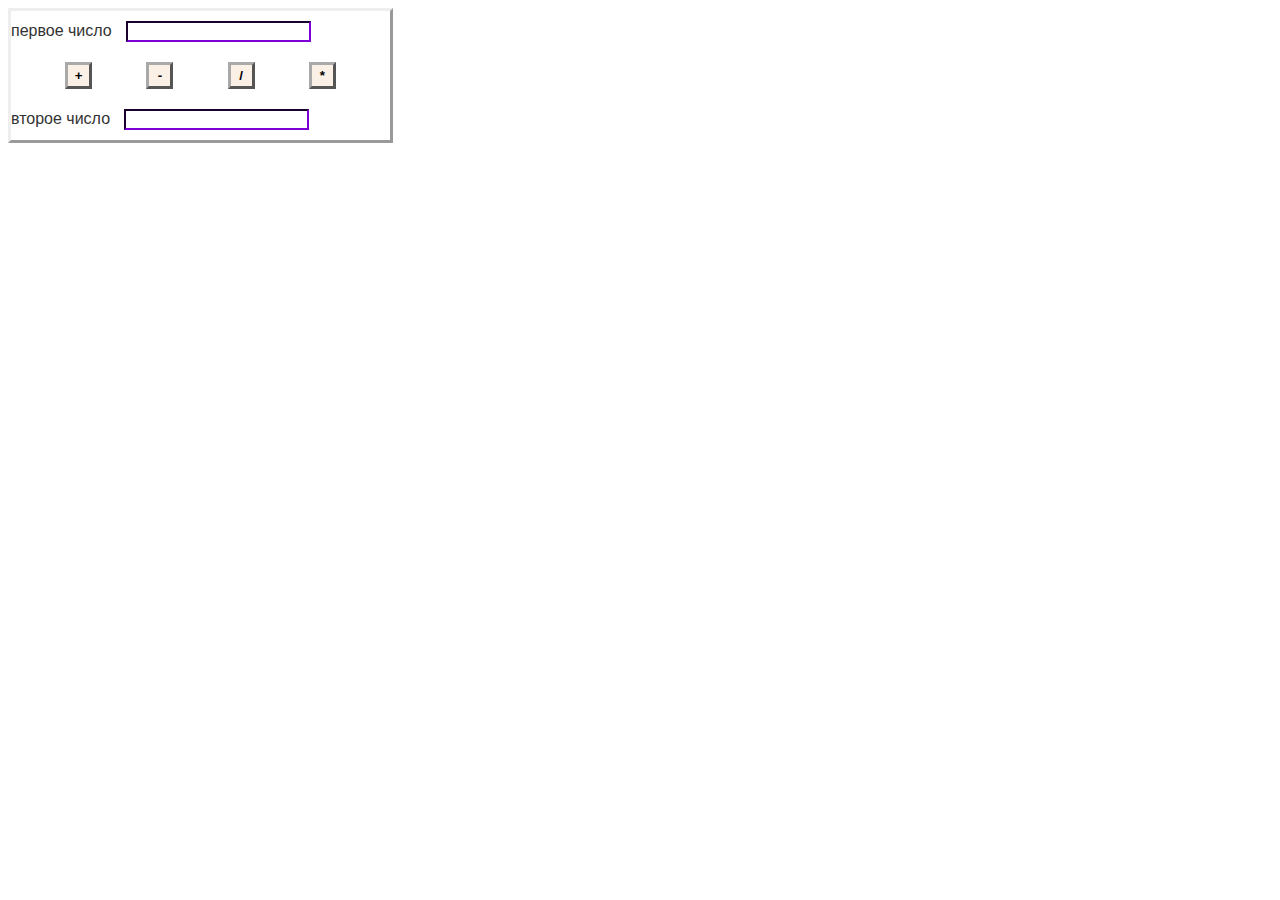
==== index.html @ fedec420 "added simple style" ====
<!DOCTYPE html>
<html lang="en">
<head>
    <meta charset="UTF-8">
    <title>JS Practice</title>
    <meta name="keywords" content="Beginner, HTML, CSS">
    <meta name="description" content="Intern's web-project">
    <meta name="author" content="Daria Genze">
    <link rel="stylesheet" href="styles/styles.css">
</head>
<body>
<div class="wrap">
    <div>
        <label for="firstNum">первое число</label>
        <input id="firstNum" type="number" name="1num">

        <div class="signs">
            <button id="plus" class="sign">+</button>
            <button id="minus" class="sign">-</button>
            <button id="division" class="sign">/</button>
            <button id="multiply" class="sign">*</button>
        </div>



        <label for="secondNum">второе число</label>
        <input id="secondNum" type="number" name="2num">
    </div>
</div>


<script src="scripts/script.js"></script>

</body>
</html>
---- styles/styles.css ----
.signs {
    display: flex;
    justify-content: space-evenly;

    margin: 10px 0;
}

.sign {
    width: 27px;
    height: 27px;
    background-color: linen;
    border: darkgray outset;
    font-weight: bold;
}

.sign:hover { opacity: 0.7}
.sign:active { border-color: indigo}

label {
    font-family: Arial, serif;
    color: #333;
}

input {
    border-color: indigo;
    margin: 10px;
}

.wrap {
    width: 30%;
    border-style: outset;
}
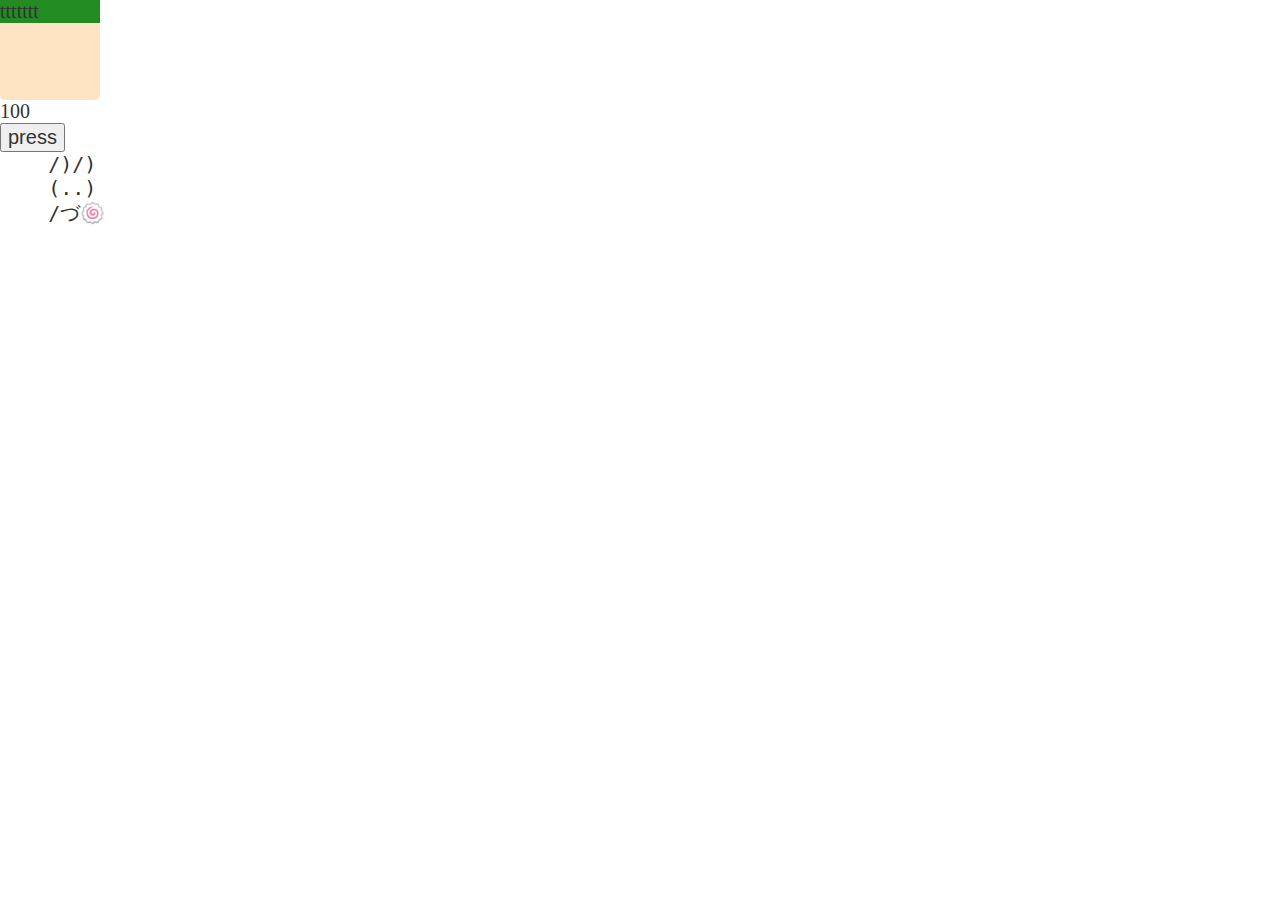
==== commit debe3605: "initial commit" ====
--- a/index.html
+++ b/index.html
@@ -9,23 +9,21 @@
     <link rel="stylesheet" href="styles/styles.css">
 </head>
 <body>
-<div class="wrap">
-    <div>
-        <label for="firstNum">первое число</label>
-        <input id="firstNum" type="number" name="1num">
 
-        <div class="signs">
-            <button id="plus" class="sign">+</button>
-            <button id="minus" class="sign">-</button>
-            <button id="division" class="sign">/</button>
-            <button id="multiply" class="sign">*</button>
-        </div>
+<div id="parent">
+    <div id="ttt">ttttttt</div>
+</div>
 
+<p id="hunger">100</p>
+<button id="btn">press</button>
 
+<div id="bunny">
+    <pre>
+    /)/)
+    (..)
+    /づ🍥
+    </pre>
 
-        <label for="secondNum">второе число</label>
-        <input id="secondNum" type="number" name="2num">
-    </div>
 </div>
 
 
--- a/styles/styles.css
+++ b/styles/styles.css
@@ -1,32 +1,22 @@
-.signs {
-    display: flex;
-    justify-content: space-evenly;
 
-    margin: 10px 0;
-}
-
-.sign {
-    width: 27px;
-    height: 27px;
-    background-color: linen;
-    border: darkgray outset;
-    font-weight: bold;
-}
-
-.sign:hover { opacity: 0.7}
-.sign:active { border-color: indigo}
-
-label {
-    font-family: Arial, serif;
+* {
+    margin: 0;
+    box-sizing: border-box;
+    font-size: 20px;
     color: #333;
 }
 
-input {
-    border-color: indigo;
-    margin: 10px;
+
+#ttt {
+    background-color: forestgreen;
 }
 
-.wrap {
-    width: 30%;
-    border-style: outset;
-}+#parent {
+    background-color: bisque;
+    width: 100px;
+    height: 100px;
+    border-radius: 5px;
+    cursor: grab;
+}
+
+
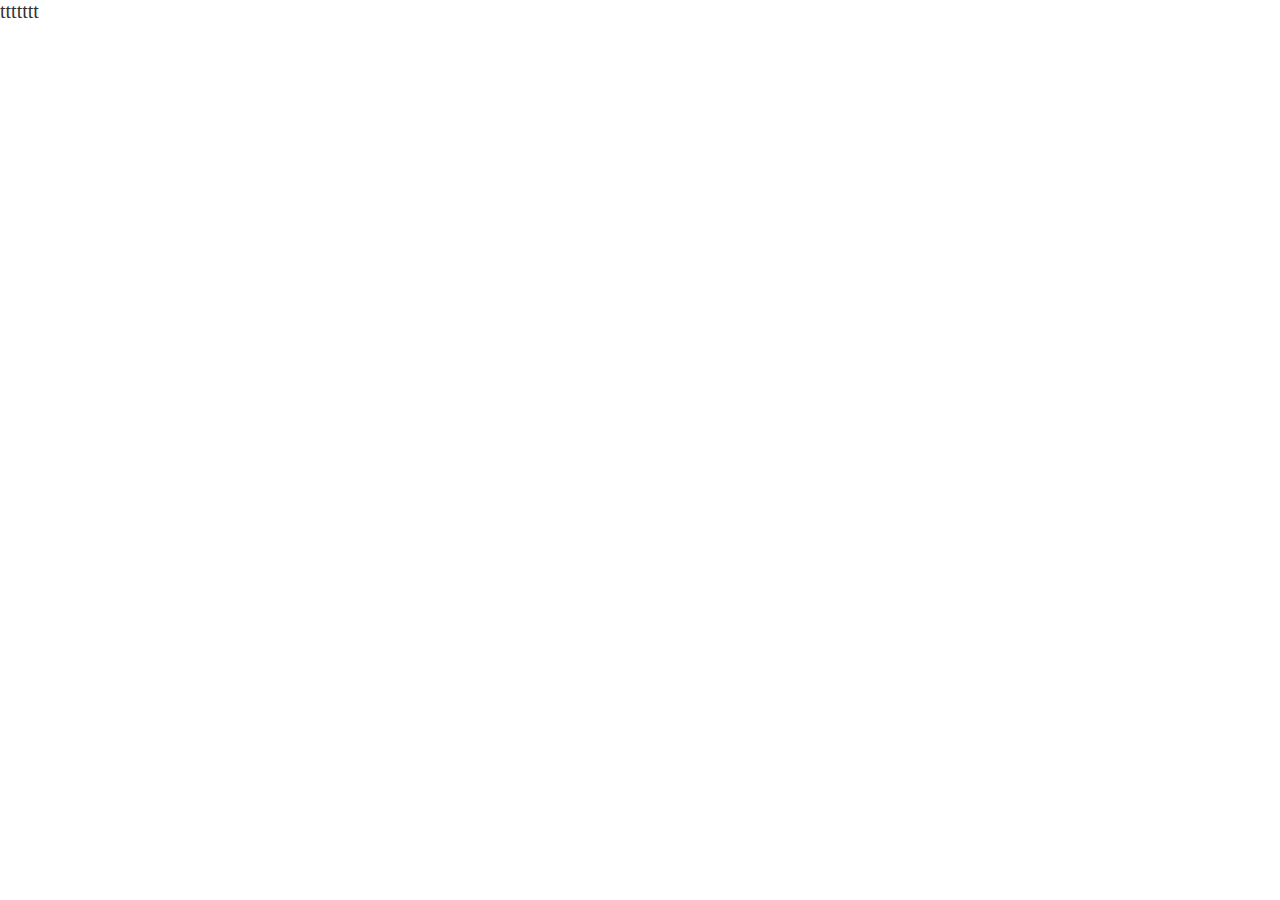
==== commit 4a8e0900: "finished a couple of exercises on arrays" ====
--- a/index.html
+++ b/index.html
@@ -10,21 +10,8 @@
 </head>
 <body>
 
-<div id="parent">
-    <div id="ttt">ttttttt</div>
-</div>
 
-<p id="hunger">100</p>
-<button id="btn">press</button>
-
-<div id="bunny">
-    <pre>
-    /)/)
-    (..)
-    /づ🍥
-    </pre>
-
-</div>
+<div id="ttt">ttttttt</div>
 
 
 <script src="scripts/script.js"></script>
--- a/styles/styles.css
+++ b/styles/styles.css
@@ -7,12 +7,8 @@
 }
 
 
-#ttt {
-    background-color: forestgreen;
-}
-
-#parent {
-    background-color: bisque;
+.ball {
+    background-color: indigo;
     width: 100px;
     height: 100px;
     border-radius: 5px;
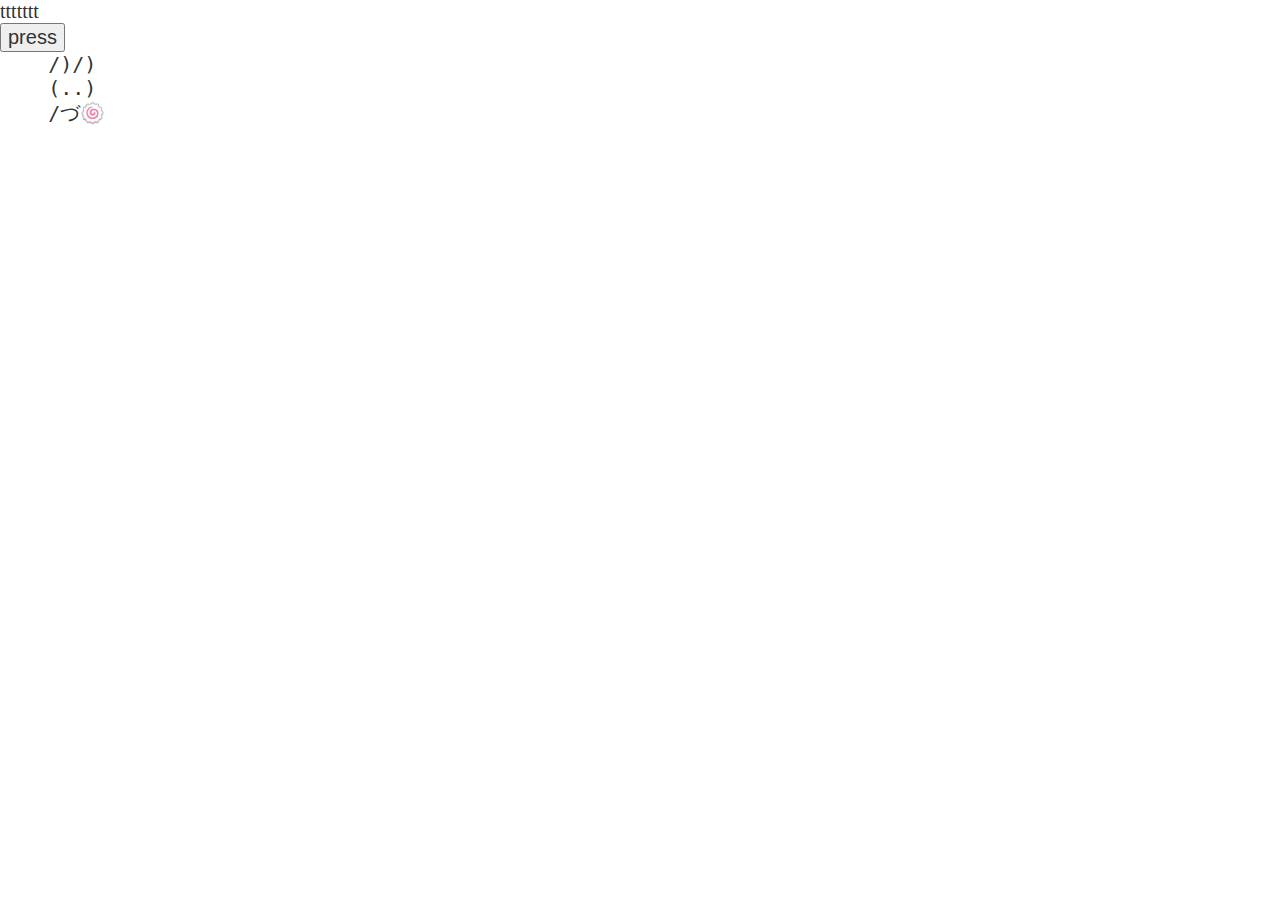
==== commit d633f5b9: "modified classes" ====
--- a/index.html
+++ b/index.html
@@ -10,11 +10,24 @@
 </head>
 <body>
 
+<div id="parent">
+    <div id="ttt">ttttttt</div>
+</div>
 
-<div id="ttt">ttttttt</div>
+<p id="hunger"></p>
+<button id="btn">press</button>
+
+<div id="bunny">
+    <pre>
+    /)/)
+    (..)
+    /づ🍥
+    </pre>
+
+</div>
 
 
-<script src="scripts/script.js"></script>
+<script src="scripts/module.js"></script>
 
 </body>
 </html>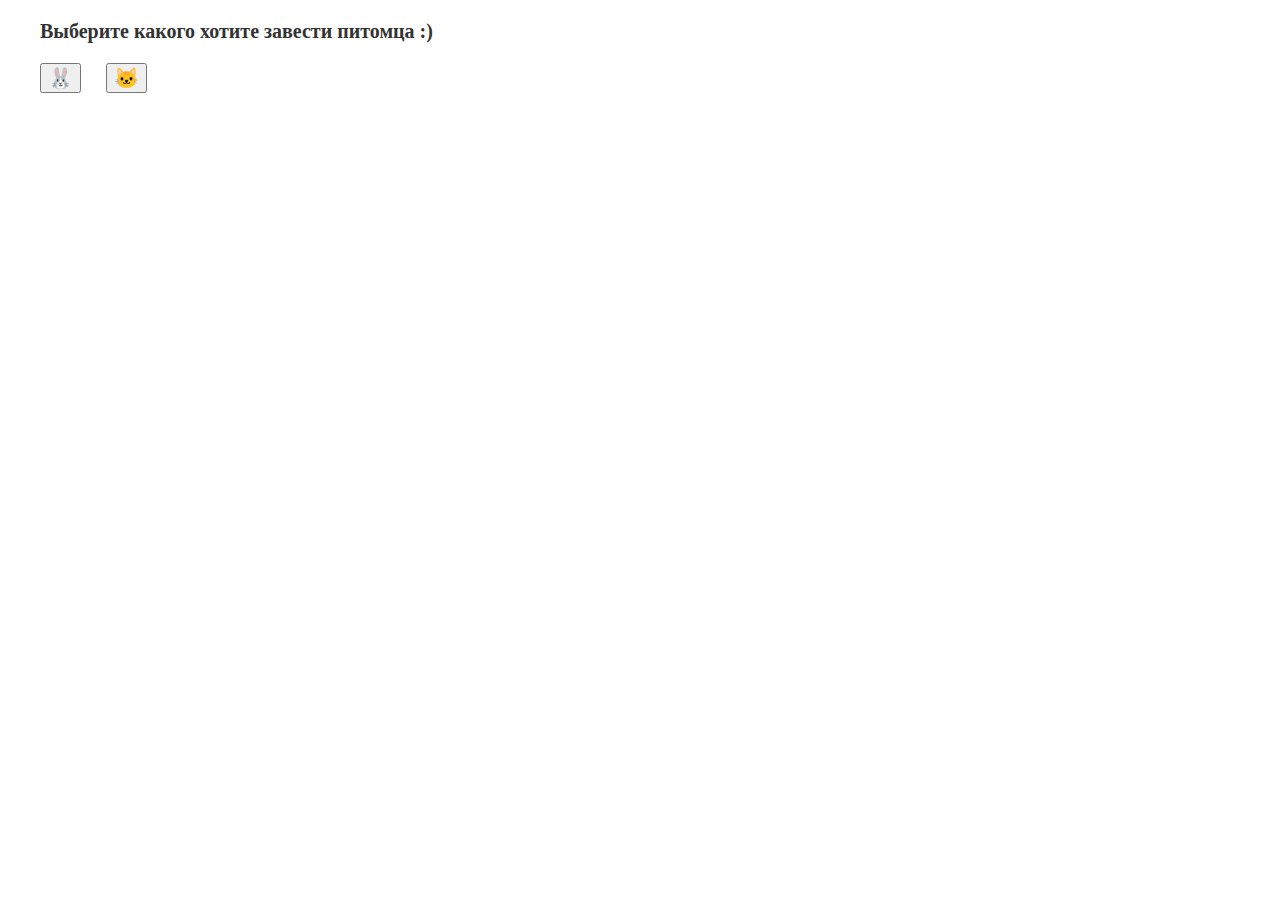
==== commit 2fd50310: "finished 'beta' version" ====
--- a/index.html
+++ b/index.html
@@ -8,22 +8,42 @@
     <meta name="author" content="Daria Genze">
     <link rel="stylesheet" href="styles/styles.css">
 </head>
-<body>
+<body class="page day">
 
-<div id="parent">
-    <div id="ttt">ttttttt</div>
+<button id="tryagain">попробовать снова :(</button>
+<div id="petPick">
+    <h1>Выберите какого хотите завести питомца :)</h1>
+    <button id="bunnyBtn">🐰</button>
+    <button id="catBtn">🐱</button>
 </div>
 
-<p id="hunger"></p>
-<button id="btn">press</button>
 
-<div id="bunny">
-    <pre>
-    /)/)
-    (..)
-    /づ🍥
-    </pre>
+<div id="tamagochiMenu">
+    <h1 id="welcome"></h1>
 
+    <p id="hunger"></p>
+
+    <p id="feedLabel">покормитб</p>
+    <div id="feedSection">
+        <button id="strobery">🍓</button>
+        <button id="burgir">🍔</button>
+        <button id="pinza">🍕</button>
+    </div>
+
+    <button id="sayHi">сказать привет!</button>
+    <p id="hungerAlert">покормите своего зверька!!</p>
+    <img id="lamp" src="assets/lamp.png">
+
+
+</div>
+
+
+
+<button id="jump">прыгай, зайчик!</button>
+<button id="pet">погладить кису</button>
+
+<div >
+    <img id="petImg" src="">
 </div>
 
 
--- a/styles/styles.css
+++ b/styles/styles.css
@@ -1,14 +1,46 @@
 
 * {
-    margin: 0;
+    margin: 10px;
     box-sizing: border-box;
     font-size: 20px;
     color: #333;
 }
 
+body {
+    position: relative;
+}
 
-.ball {
-    background-color: indigo;
+.night {
+    background-color: slategray;
+}
+.day {
+    background-color: white;
+}
+
+
+.cat_animated {
+    background-image: url("assets/cat/animated-cat.gif");
+}
+
+#lamp {
+    height: 400px;
+    position: absolute;
+    right: 50%;
+    cursor: pointer;
+}
+
+#hunger {
+    width: 20em;
+}
+
+#hungerAlert {
+    background-color: darksalmon;
+    position: relative;
+    margin-left: 50%;
+}
+
+#parent {
+    background-color: bisque;
     width: 100px;
     height: 100px;
     border-radius: 5px;
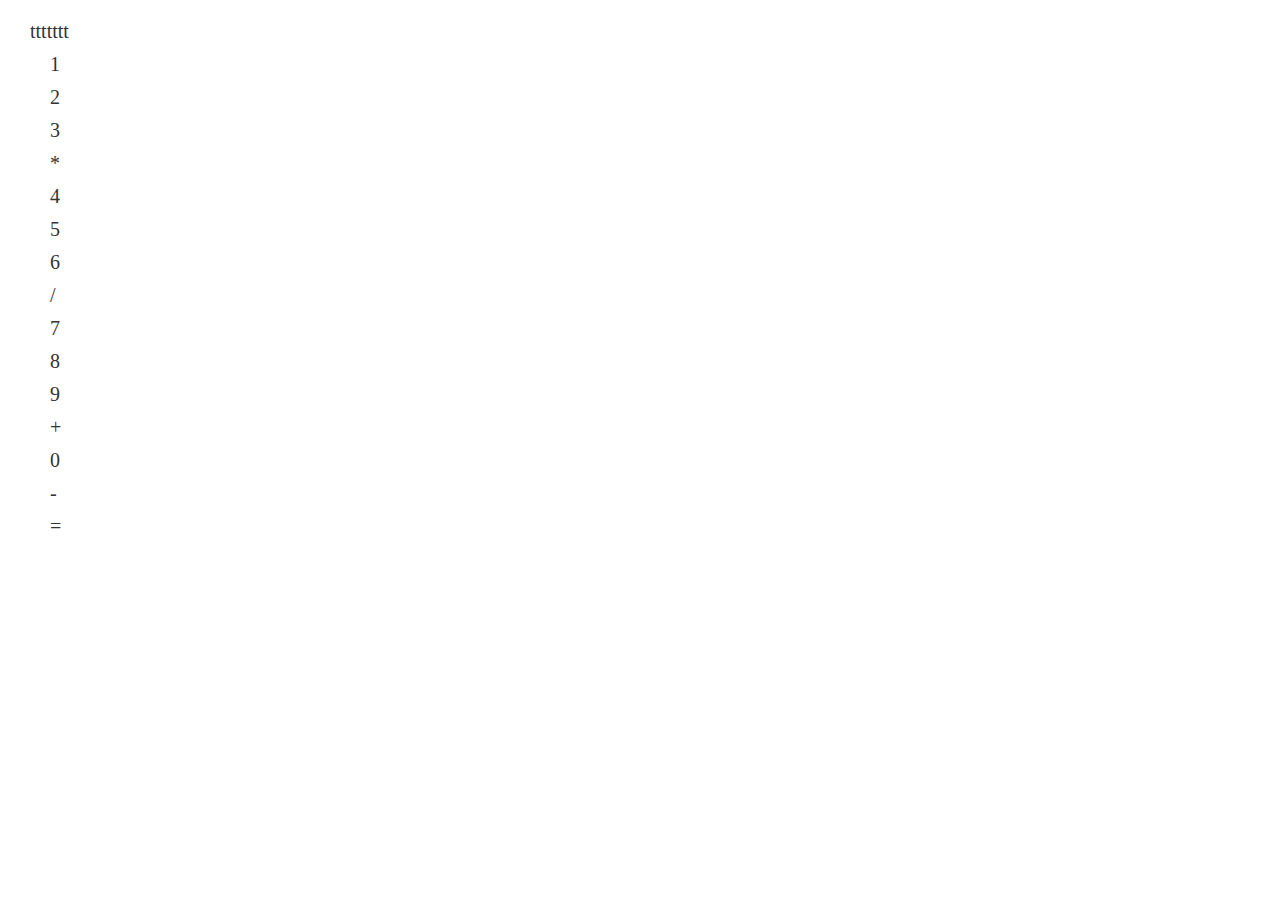
==== commit 9254148b: "continued working on modified calc" ====
--- a/index.html
+++ b/index.html
@@ -8,46 +8,61 @@
     <meta name="author" content="Daria Genze">
     <link rel="stylesheet" href="styles/styles.css">
 </head>
-<body class="page day">
+<body>
 
-<button id="tryagain">попробовать снова :(</button>
-<div id="petPick">
-    <h1>Выберите какого хотите завести питомца :)</h1>
-    <button id="bunnyBtn">🐰</button>
-    <button id="catBtn">🐱</button>
-</div>
-
-
-<div id="tamagochiMenu">
-    <h1 id="welcome"></h1>
-
-    <p id="hunger"></p>
-
-    <p id="feedLabel">покормитб</p>
-    <div id="feedSection">
-        <button id="strobery">🍓</button>
-        <button id="burgir">🍔</button>
-        <button id="pinza">🍕</button>
-    </div>
-
-    <button id="sayHi">сказать привет!</button>
-    <p id="hungerAlert">покормите своего зверька!!</p>
-    <img id="lamp" src="assets/lamp.png">
-
-
+<div class="box">
+    <div class="ball" draggable="true"></div>
+    <div class="ball" draggable="true"></div>
+    <div class="ball" draggable="true"></div>
 </div>
 
 
 
-<button id="jump">прыгай, зайчик!</button>
-<button id="pet">погладить кису</button>
+<div id="ttt">ttttttt</div>
 
-<div >
-    <img id="petImg" src="">
+<div class="calcBody">
+
+<!--    <label for="firstNum">Введите первое число:</label>-->
+<!--    <input type="text" id="firstNum">-->
+
+<!--    <label for="secondNum">Введите первое число:</label>-->
+<!--    <input type="text" id="secondNum">-->
+
+<!--    <label for="answerString">Ответ:</label>-->
+<!--    <output id="answerString"></output>-->
+
+    <div class="calcRow">
+        <div class="num" id="1">1</div>
+        <div class="num" id="2">2</div>
+        <div class="num" id="3">3</div>
+        <div id="*" class="sign">*</div>
+    </div>
+
+    <div class="calcRow">
+        <div class="num" id="4">4</div>
+        <div class="num" id="5">5</div>
+        <div class="num" id="6">6</div>
+        <div id="/" class="sign">/</div>
+    </div>
+
+    <div class="calcRow">
+        <div class="num" id="7">7</div>
+        <div class="num" id="8">8</div>
+        <div class="num" id="9">9</div>
+        <div id="+" class="sign">+</div>
+
+    </div>
+
+    <div class="calcRow">
+        <div class="num" id="0">0</div>
+        <div id="-" class="sign">-</div>
+        <div id="=">=</div>
+
+
+    </div>
 </div>
 
-
-<script src="scripts/module.js"></script>
+<script src="scripts/script.js"></script>
 
 </body>
 </html>--- a/styles/styles.css
+++ b/styles/styles.css
@@ -13,6 +13,10 @@
 .night {
     background-color: slategray;
 }
+.night #feedSection {
+    background-color: slategray;
+}
+
 .day {
     background-color: white;
 }
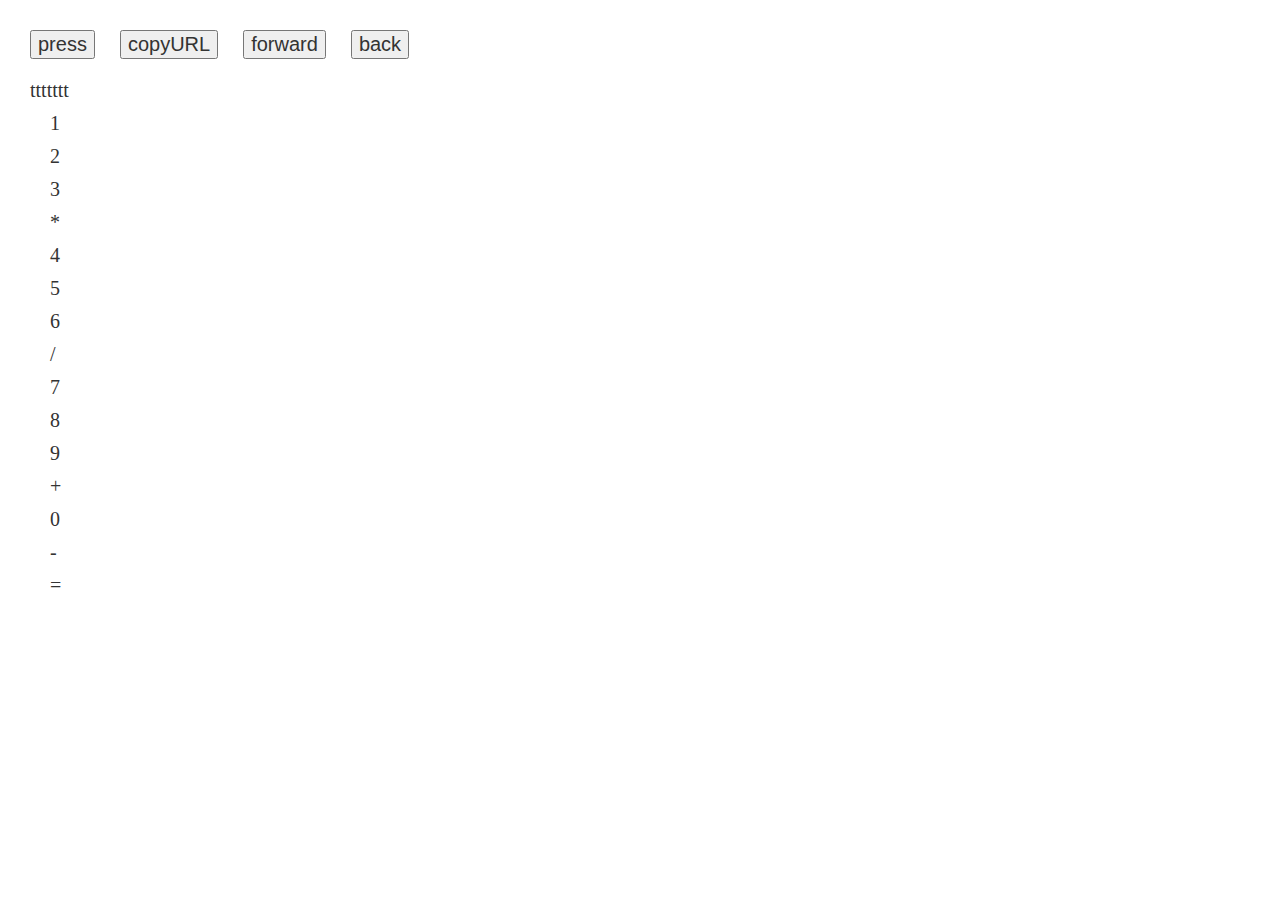
==== commit 2a0cfdd6: "added backforth" ====
--- a/index.html
+++ b/index.html
@@ -16,7 +16,10 @@
     <div class="ball" draggable="true"></div>
 </div>
 
-
+<button id="btn">press</button>
+<button id="copyURL">copyURL</button>
+<button id="forward">forward</button>
+<button id="back">back</button>
 
 <div id="ttt">ttttttt</div>
 
